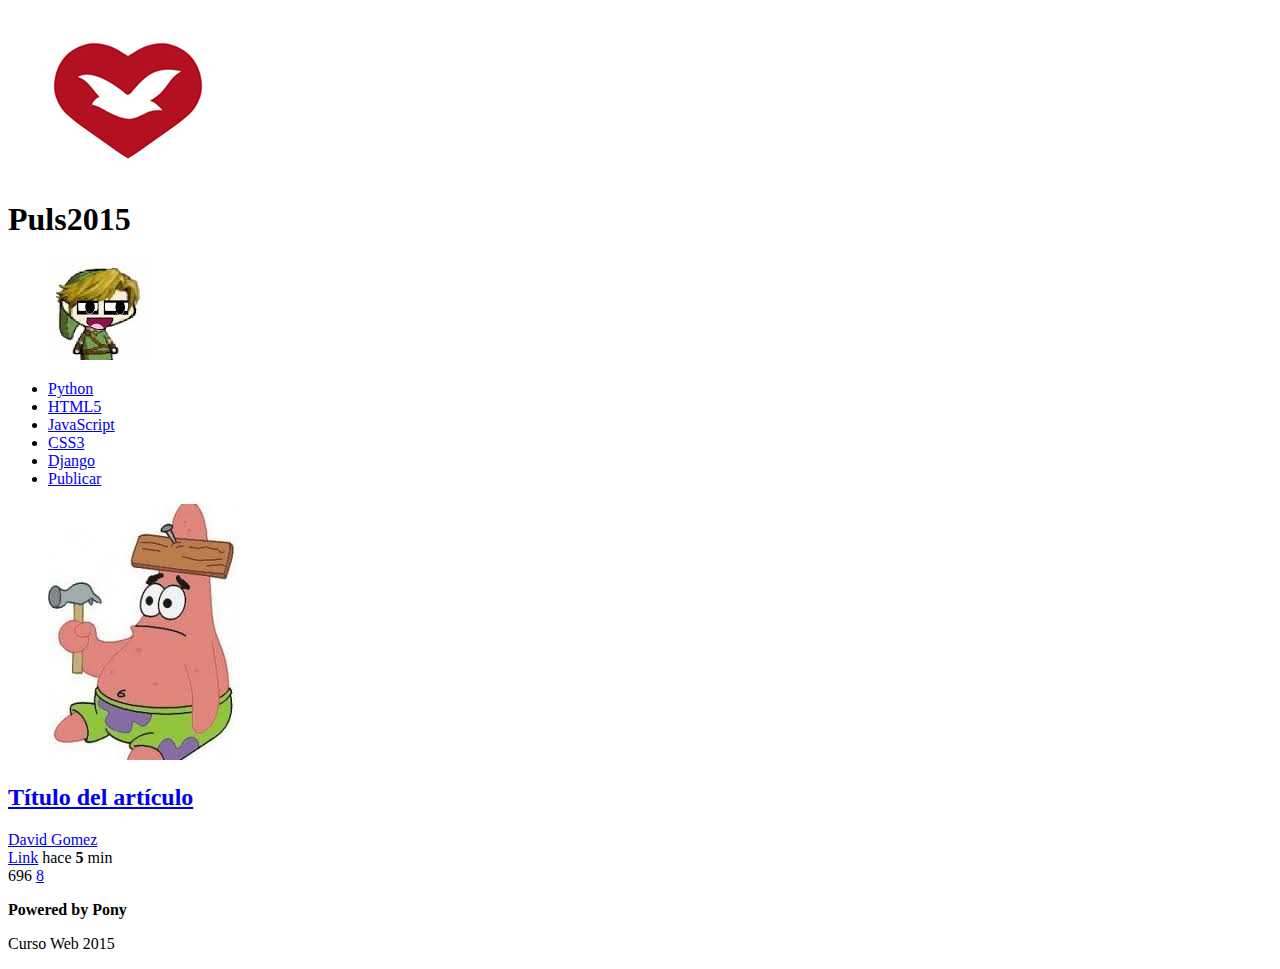
==== index.html @ e911f1f7 "pequeños cambios" ====
<!DOCTYPE html>
<html lang="es">
<head>
	<meta charset="utf-8">
	<meta description="Curso web 2015">
	<title>Puls2015</title>
</head>
<body>
	<header>
		<figure id="logo">
			<img src="img/logo.png">
		</figure>
		<h1>Puls2015</h1>
		<figure id="avatar">
			<img src="img/avatar.jpg">
		</figure>
	</header>
	<nav>
		<ul>
			<li><a href="#">Python</a></li>
			<li><a href="#">HTML5</a></li>
			<li><a href="#">JavaScript</a></li>
			<li><a href="#">CSS3</a></li>
			<li><a href="#">Django</a></li>
			<li id="publicar_nav"><a href="#">Publicar</a></li>
		</ul>
	</nav>
	<section id="contenido">
		<article class="item">
			<figure class="imagen_item">
				<img src="img/imagen.jpg">
			</figure>
			<h2 class="titulo_item"><a href="#">Título del artículo</a></h2>
			<div class="autor_item">
				<a href="#">David Gomez</a>
			</div>
			<div class="datos_item">
				<a href="#" class="tag_item">Link</a>
				<span class="fecha_item">hace <strong>5</strong> min</span>
			</div>
			<div class="votacion">
				<a href="#" class="up"></a>
				696
				<a href="#" class="down"></a>
				<a href="#" class="comentarios_item">8</a>
				<a href="#" class="guardar_item"></a>
			</div>
		</article>
	</section>
	<footer>
		<p><strong>Powered by Pony</strong></p>
		<p>Curso Web 2015</p>
	</footer>
</body>
</html>
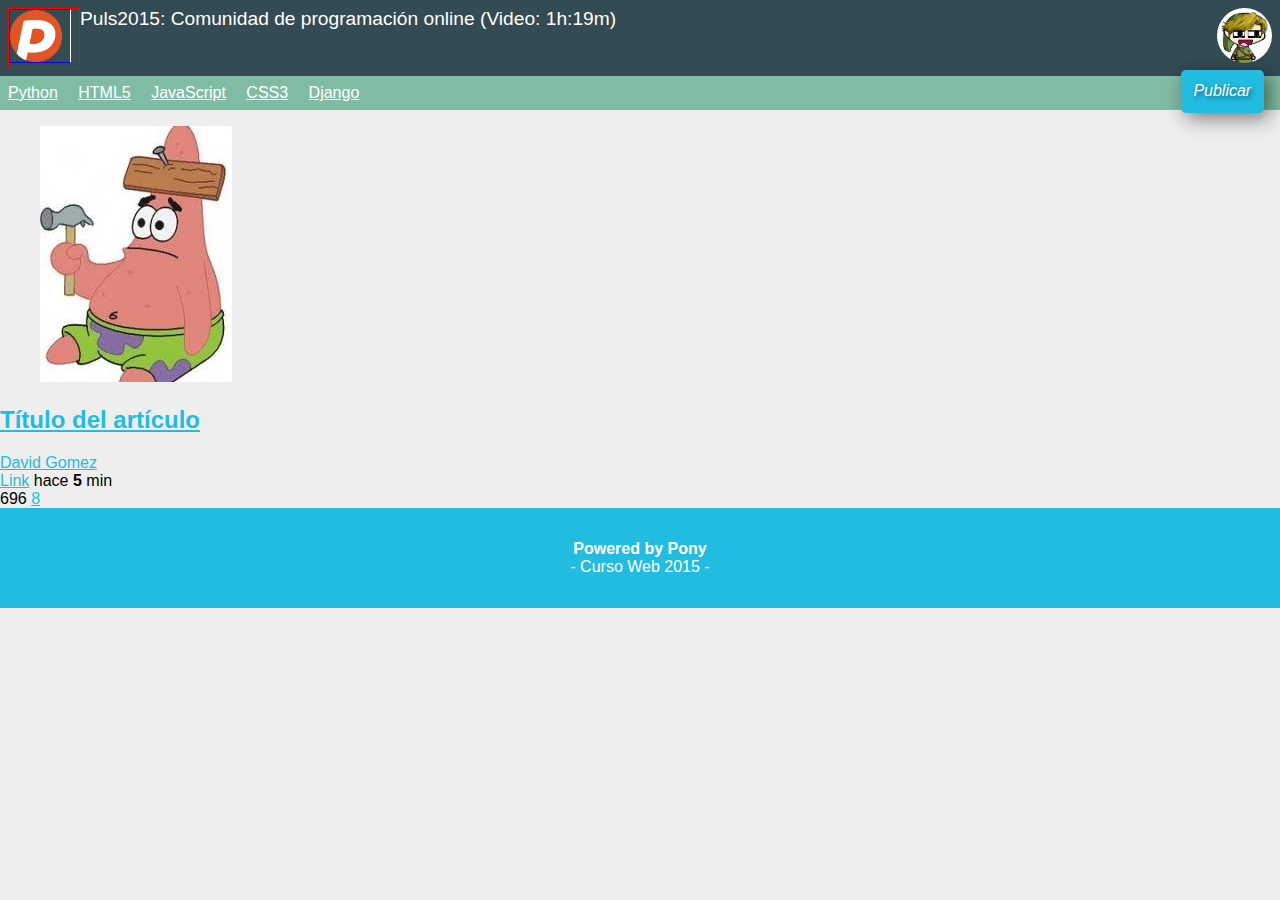
==== commit dd5f262d: "Aplicados algunos estilos" ====
--- a/index.html
+++ b/index.html
@@ -2,15 +2,17 @@
 <html lang="es">
 <head>
 	<meta charset="utf-8">
-	<meta description="Curso web 2015">
+	<meta name="description" content="Curso web 2015">
 	<title>Puls2015</title>
+	<link rel="stylesheet" href="css/normalize.css">
+	<link rel="stylesheet" href="css/estilos.css">
 </head>
 <body>
 	<header>
 		<figure id="logo">
 			<img src="img/logo.png">
 		</figure>
-		<h1>Puls2015</h1>
+		<h1>Puls2015: Comunidad de programación online (Video: 1h:19m)</h1>
 		<figure id="avatar">
 			<img src="img/avatar.jpg">
 		</figure>
--- a/css/estilos.css
+++ b/css/estilos.css
@@ -0,0 +1,134 @@
+a
+{
+  color: #22BCE0;
+}
+
+body
+{
+  background: #EEEEEE;
+  font-family: Arial;
+  font-size: 16px;
+}
+
+footer
+{
+  background: #22BCE0;
+  text-align: center;
+  color: white;
+  padding: 1em;
+}
+
+footer p:first-child
+{
+  margin-bottom: 0;
+}
+
+footer p:last-child
+{
+  margin-top: 0;
+}
+
+footer p:last-child:after
+{
+  content: " -";
+}
+
+footer p:last-child:before
+{
+  content: "- ";
+}
+
+header
+{
+  background: #344B54;
+  color: white;
+  overflow: hidden;
+  padding: 0.5em;
+  position: relative;
+}
+
+header figure
+{
+  float: left;
+}
+
+header h1
+{
+  font-size: 1.2em;
+  font-weight: normal;
+  margin: 0 70px 0 0;
+}
+
+header #avatar
+{
+  margin: 0.5em 0.5em 0 0;
+  position: absolute;
+  right: 0;
+  top: 0;
+}
+
+header #avatar img
+{
+  border-radius: 50%;
+  width: 55px;
+}
+
+header #logo
+{
+  border: 1px solid red;
+  margin: 0;
+}
+
+header #logo img
+{
+  border: 1px solid blue;
+  border-right: 1px solid white;
+  padding-right: 0.5em;
+  margin-right: 0.5em;
+  width: 52px;
+}
+
+nav
+{
+  background: #80BCA3;
+  padding: 0 0.5em;
+  position: relative;
+}
+
+nav ul
+{
+  list-style: none;
+  margin: 0;
+  padding: 0; 
+}
+
+nav ul #publicar_nav
+{
+  position: absolute;
+  top: -0.4em;
+  right: 0;
+}
+
+nav ul #publicar_nav a
+{
+  background: #22BCE0;
+  padding: 0.8em;
+  border-radius: 5px;
+  font-style: italic;
+  text-decoration: none;
+  box-shadow: rgba(0,0,0,0.5) 5px 5px 20px;
+  text-shadow: rgba(0,0,0,0.5) 2px 2px 5px;
+}
+
+nav ul li
+{
+  display: inline-block;
+  margin: 0 1em 0 0;
+}
+
+nav ul li a
+{
+  color: white;
+  display: block;
+  padding: 0.5em 0; 
+}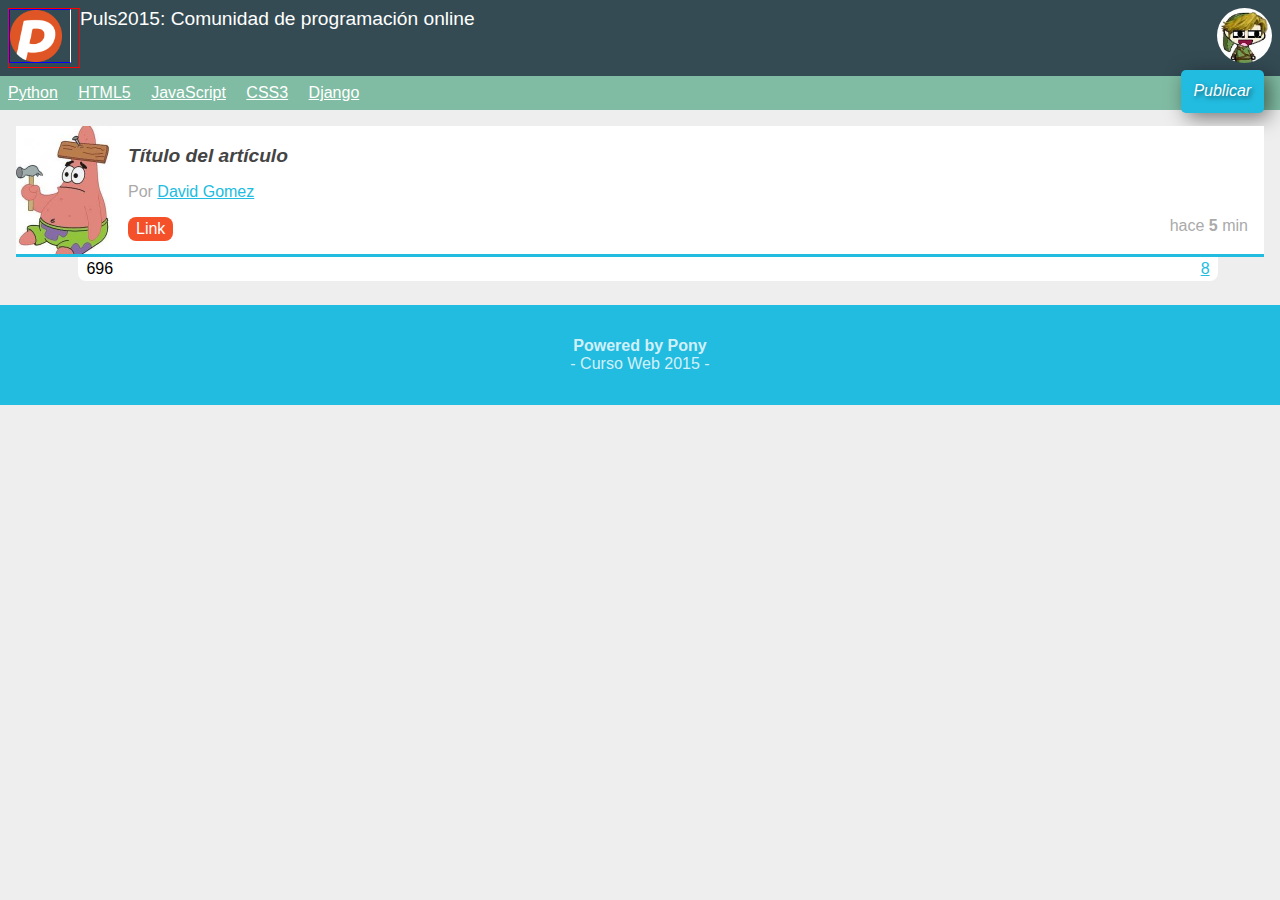
==== commit 03ae02a2: "css completo" ====
--- a/index.html
+++ b/index.html
@@ -12,7 +12,7 @@
 		<figure id="logo">
 			<img src="img/logo.png">
 		</figure>
-		<h1>Puls2015: Comunidad de programación online (Video: 1h:19m)</h1>
+		<h1>Puls2015: Comunidad de programación online</h1>
 		<figure id="avatar">
 			<img src="img/avatar.jpg">
 		</figure>
@@ -33,7 +33,7 @@
 				<img src="img/imagen.jpg">
 			</figure>
 			<h2 class="titulo_item"><a href="#">Título del artículo</a></h2>
-			<div class="autor_item">
+			<div class="autor_item">Por
 				<a href="#">David Gomez</a>
 			</div>
 			<div class="datos_item">
--- a/css/estilos.css
+++ b/css/estilos.css
@@ -14,7 +14,7 @@
 {
   background: #22BCE0;
   text-align: center;
-  color: white;
+  color: rgba(255,255,255,0.8);
   padding: 1em;
 }
 
@@ -131,4 +131,87 @@
   color: white;
   display: block;
   padding: 0.5em 0; 
+}
+
+#contenido
+{
+  margin: 1em;
+}
+
+#contenido .item
+{
+  background: white;
+  border-bottom: 3px solid #22BCE0;
+  position: relative;
+  min-height: 128px; 
+  margin-bottom: 3em;
+}
+
+#contenido .item .autor_item
+{
+  color: #AAA;
+}
+
+#contenido .item .datos_item
+{
+  text-align: right;
+  margin: 1em 1em 0 0;
+}
+
+#contenido .item .datos_item .fecha_item
+{
+  color: #AAA;
+}
+
+#contenido .item .datos_item .tag_item
+{
+  background: #F4502A;
+  color: white;
+  text-decoration: none;
+  display: inline-block;
+  padding: 0.2em 0.5em;
+  border-radius: 0.5em;
+  float: left;
+}
+
+#contenido .item .imagen_item
+{
+  float: left;
+  margin: 0 1em 0 0;
+}
+
+#contenido .item .imagen_item img
+{
+  width: 96px;
+}
+
+#contenido .item .titulo_item
+{
+  font-size: 1.2em;
+  font-style: italic;
+  padding: 1em 1em 0 0; 
+}
+
+#contenido .item .titulo_item a
+{
+  color: #444;
+  text-decoration: none;
+}
+
+#contenido .item .votacion
+{
+  background: white;
+  border-radius: 0 0 0.5em 0.5em;
+  position: absolute;
+  top: 100%;
+  width: 90%;
+  left: 5%;
+  margin-top: 3px;
+  padding: 0.2em 0.5em;
+}
+
+#contenido .item .votacion .comentarios_item,
+#contenido .item .votacion .guardar_item
+{
+  float: right;
 }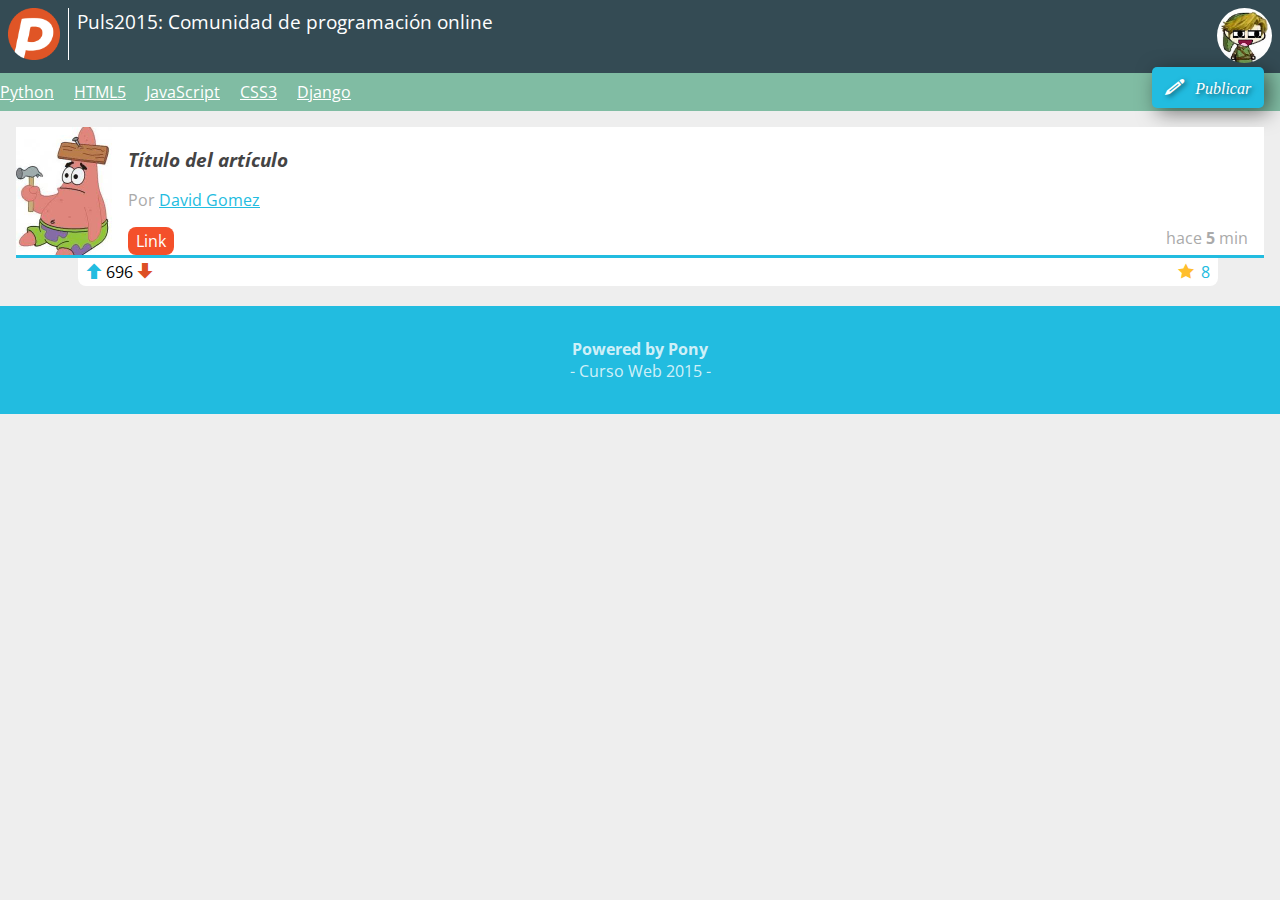
==== commit 5038d865: "responsive design 1/2" ====
--- a/index.html
+++ b/index.html
@@ -4,6 +4,7 @@
 	<meta charset="utf-8">
 	<meta name="description" content="Curso web 2015">
 	<title>Puls2015</title>
+	<link href='http://fonts.googleapis.com/css?family=Open+Sans:400,700' rel='stylesheet' type='text/css'>
 	<link rel="stylesheet" href="css/normalize.css">
 	<link rel="stylesheet" href="css/estilos.css">
 </head>
@@ -24,7 +25,7 @@
 			<li><a href="#">JavaScript</a></li>
 			<li><a href="#">CSS3</a></li>
 			<li><a href="#">Django</a></li>
-			<li id="publicar_nav"><a href="#">Publicar</a></li>
+			<li id="publicar_nav"><a href="#" class="icon-pencil">Publicar</a></li>
 		</ul>
 	</nav>
 	<section id="contenido">
@@ -41,11 +42,11 @@
 				<span class="fecha_item">hace <strong>5</strong> min</span>
 			</div>
 			<div class="votacion">
-				<a href="#" class="up"></a>
+				<a href="#" class="up icon-arrow-up"></a>
 				696
-				<a href="#" class="down"></a>
+				<a href="#" class="down icon-arrow-down"></a>
 				<a href="#" class="comentarios_item">8</a>
-				<a href="#" class="guardar_item"></a>
+				<a href="#" class="guardar_item icon-star-full"></a>
 			</div>
 		</article>
 	</section>
--- a/css/estilos.css
+++ b/css/estilos.css
@@ -1,3 +1,50 @@
+@font-face {
+  font-family: 'icomoon';
+  src:url('../fonts/icomoon.eot?yfwna0');
+  src:url('../fonts/icomoon.eot?#iefixyfwna0') format('embedded-opentype'),
+    url('../fonts/icomoon.woff?yfwna0') format('woff'),
+    url('../fonts/icomoon.ttf?yfwna0') format('truetype'),
+    url('../fonts/icomoon.svg?yfwna0#icomoon') format('svg');
+  font-weight: normal;
+  font-style: normal;
+}
+
+[class^="icon-"], [class*=" icon-"] {
+  font-family: 'icomoon';
+  speak: none;
+  font-style: normal;
+  font-weight: normal;
+  font-variant: normal;
+  text-transform: none;
+  line-height: 1;
+
+  /* Better Font Rendering =========== */
+  -webkit-font-smoothing: antialiased;
+  -moz-osx-font-smoothing: grayscale;
+}
+
+.icon-pencil:before {
+  content: "\e905";
+  margin-right: 0.9em;
+}
+
+.icon-star-full:before {
+  content: "\e9d9";
+  color: #FFBE2C;
+  margin-right: 0.4em;
+  position: relative;
+  top: 0.1em;
+}
+
+.icon-arrow-up:before {
+  content: "\ea32";
+}
+
+.icon-arrow-down:before {
+  content: "\ea36";
+  color: #DD4F24;
+}
+
 a
 {
   color: #22BCE0;
@@ -6,7 +53,7 @@
 body
 {
   background: #EEEEEE;
-  font-family: Arial;
+  font-family: "Open Sans";
   font-size: 16px;
 }
 
@@ -75,13 +122,11 @@
 
 header #logo
 {
-  border: 1px solid red;
   margin: 0;
 }
 
 header #logo img
 {
-  border: 1px solid blue;
   border-right: 1px solid white;
   padding-right: 0.5em;
   margin-right: 0.5em;
@@ -91,7 +136,7 @@
 nav
 {
   background: #80BCA3;
-  padding: 0 0.5em;
+  padding: 0 6em 0 0;
   position: relative;
 }
 
@@ -210,6 +255,11 @@
   padding: 0.2em 0.5em;
 }
 
+#contenido .item .votacion a
+{
+  text-decoration: none;
+}
+
 #contenido .item .votacion .comentarios_item,
 #contenido .item .votacion .guardar_item
 {
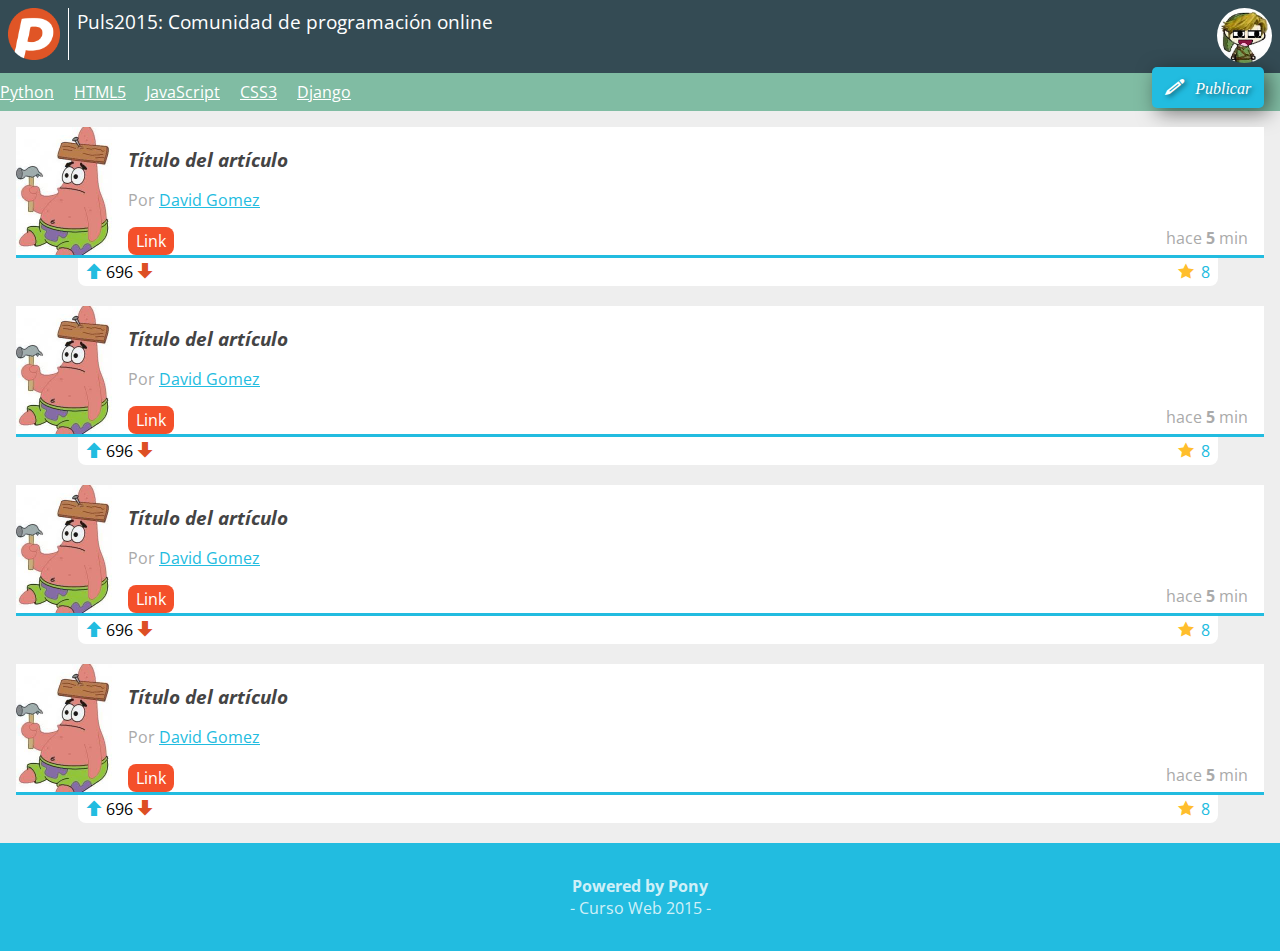
==== commit 3185c4e0: "algunas mejoras" ====
--- a/index.html
+++ b/index.html
@@ -3,6 +3,7 @@
 <head>
 	<meta charset="utf-8">
 	<meta name="description" content="Curso web 2015">
+	<meta name="viewport" content="width=device-width, minimum-scale=1, maximum-scale=1">
 	<title>Puls2015</title>
 	<link href='http://fonts.googleapis.com/css?family=Open+Sans:400,700' rel='stylesheet' type='text/css'>
 	<link rel="stylesheet" href="css/normalize.css">
@@ -49,6 +50,66 @@
 				<a href="#" class="guardar_item icon-star-full"></a>
 			</div>
 		</article>
+		<article class="item">
+			<figure class="imagen_item">
+				<img src="img/imagen.jpg">
+			</figure>
+			<h2 class="titulo_item"><a href="#">Título del artículo</a></h2>
+			<div class="autor_item">Por
+				<a href="#">David Gomez</a>
+			</div>
+			<div class="datos_item">
+				<a href="#" class="tag_item">Link</a>
+				<span class="fecha_item">hace <strong>5</strong> min</span>
+			</div>
+			<div class="votacion">
+				<a href="#" class="up icon-arrow-up"></a>
+				696
+				<a href="#" class="down icon-arrow-down"></a>
+				<a href="#" class="comentarios_item">8</a>
+				<a href="#" class="guardar_item icon-star-full"></a>
+			</div>
+		</article>
+		<article class="item">
+			<figure class="imagen_item">
+				<img src="img/imagen.jpg">
+			</figure>
+			<h2 class="titulo_item"><a href="#">Título del artículo</a></h2>
+			<div class="autor_item">Por
+				<a href="#">David Gomez</a>
+			</div>
+			<div class="datos_item">
+				<a href="#" class="tag_item">Link</a>
+				<span class="fecha_item">hace <strong>5</strong> min</span>
+			</div>
+			<div class="votacion">
+				<a href="#" class="up icon-arrow-up"></a>
+				696
+				<a href="#" class="down icon-arrow-down"></a>
+				<a href="#" class="comentarios_item">8</a>
+				<a href="#" class="guardar_item icon-star-full"></a>
+			</div>
+		</article>
+		<article class="item">
+			<figure class="imagen_item">
+				<img src="img/imagen.jpg">
+			</figure>
+			<h2 class="titulo_item"><a href="#">Título del artículo</a></h2>
+			<div class="autor_item">Por
+				<a href="#">David Gomez</a>
+			</div>
+			<div class="datos_item">
+				<a href="#" class="tag_item">Link</a>
+				<span class="fecha_item">hace <strong>5</strong> min</span>
+			</div>
+			<div class="votacion">
+				<a href="#" class="up icon-arrow-up"></a>
+				696
+				<a href="#" class="down icon-arrow-down"></a>
+				<a href="#" class="comentarios_item">8</a>
+				<a href="#" class="guardar_item icon-star-full"></a>
+			</div>
+		</article>
 	</section>
 	<footer>
 		<p><strong>Powered by Pony</strong></p>
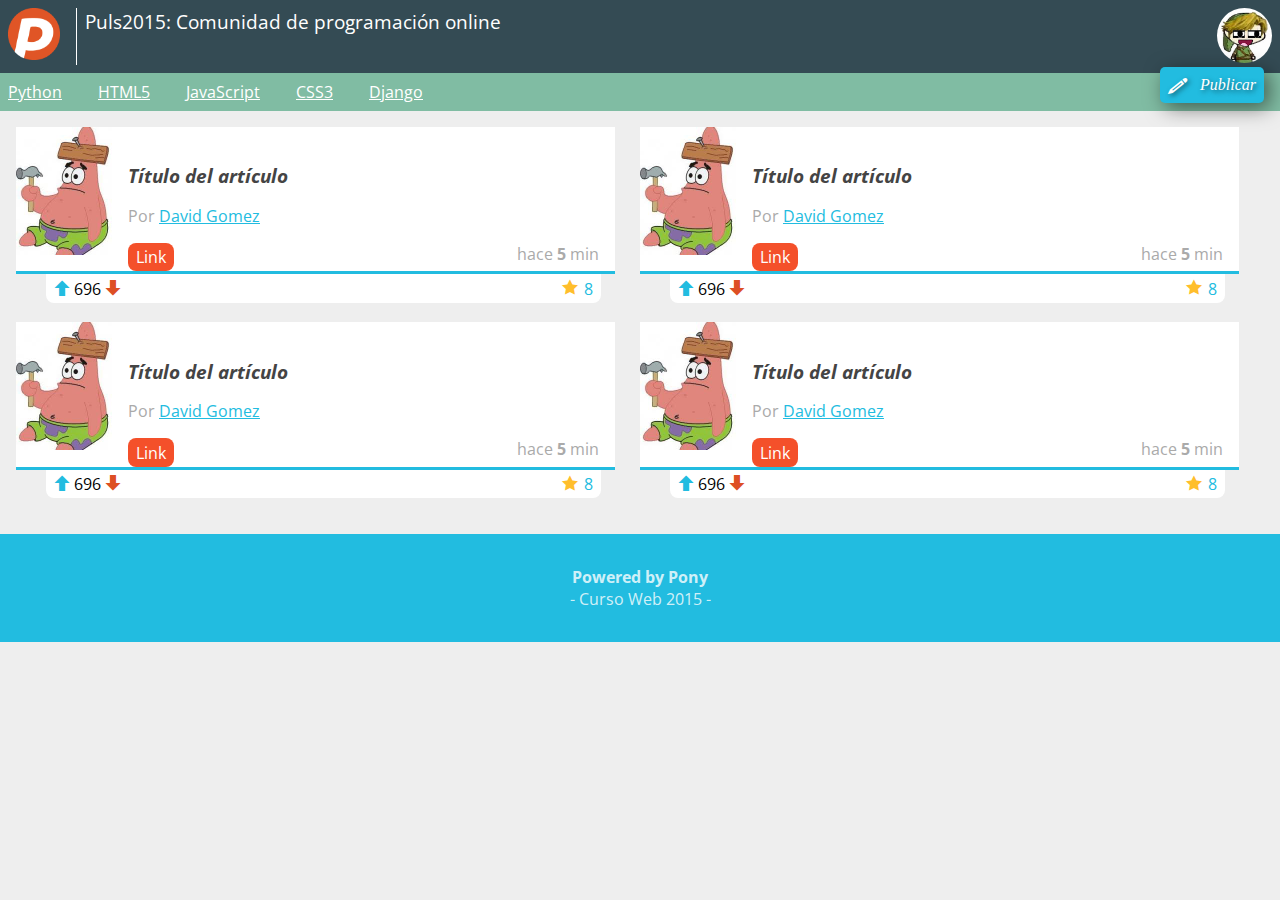
==== commit a18e1253: "formularios" ====
--- a/index.html
+++ b/index.html
@@ -29,6 +29,11 @@
 			<li id="publicar_nav"><a href="#" class="icon-pencil">Publicar</a></li>
 		</ul>
 	</nav>
+	<form action="" id="formulario" class="formulario">
+		<input type="text" id="titulo" placeholder="Titulo" required>
+		<input type="url" id="url" placeholder="Link" required>
+		<input type="submit" value="Agregar">
+	</form>
 	<section id="contenido">
 		<article class="item">
 			<figure class="imagen_item">
--- a/css/estilos.css
+++ b/css/estilos.css
@@ -120,17 +120,24 @@
   width: 55px;
 }
 
+header #logo img:hover
+{
+  -webkit-transform:rotate(360deg);
+}
+
 header #logo
 {
-  margin: 0;
+   margin: 0;
+   border-right: 1px solid white;
+   margin-right: 0.5em;
 }
 
 header #logo img
 {
-  border-right: 1px solid white;
   padding-right: 0.5em;
   margin-right: 0.5em;
   width: 52px;
+  -webkit-transition:0.5s;
 }
 
 nav
@@ -157,12 +164,32 @@
 nav ul #publicar_nav a
 {
   background: #22BCE0;
-  padding: 0.8em;
+  padding: 0.5em 0.5em 0.5em 2.5em;
   border-radius: 5px;
   font-style: italic;
   text-decoration: none;
   box-shadow: rgba(0,0,0,0.5) 5px 5px 20px;
   text-shadow: rgba(0,0,0,0.5) 2px 2px 5px;
+  height: 20px;
+}
+
+nav ul #publicar_nav a:before
+{
+  position: absolute;
+  left: 0.5em;
+  top: 0.7em;
+}
+
+nav ul #publicar_nav a:hover:before
+{
+  font-size: 20px;
+  left: 0.5em;
+  top: 0.4em;
+}
+
+nav ul li a:hover
+{
+  background: #343B54;
 }
 
 nav ul li
@@ -175,7 +202,8 @@
 {
   color: white;
   display: block;
-  padding: 0.5em 0; 
+  padding: 0.5em;
+  -webkit-transition:0.3s; 
 }
 
 #contenido
@@ -264,4 +292,49 @@
 #contenido .item .votacion .guardar_item
 {
   float: right;
+}
+
+@media screen and (min-width: 801px){
+
+  #contenido
+  {
+    overflow: hidden;
+  }
+
+  #contenido .item
+  {
+    width: 48%;
+    float: left;
+  }
+
+  #contenido .item:nth-child(odd) /*Elemento impares*/
+  {
+    margin-right: 2%;
+  }
+}
+
+/* Formularios*/
+
+.formulario
+{
+  padding: 1em;
+  text-align: right;
+  display: none;
+}
+
+.formulario input
+{
+  border: 1px solid #ccc;
+  border-radius: 5px;
+  padding: 0.2em 0.6em;
+}
+
+.formulario input[type="submit"]
+{
+  background: #22BCE0;
+  border-color: #22BCE0;
+  box-shadow: rgba(0,0,0,0.5) 5px 5px 20px;
+  font-style: italic;
+  text-shadow: rgba(0,0,0,0.5) 2px 2px 5px;
+  color: white;
 }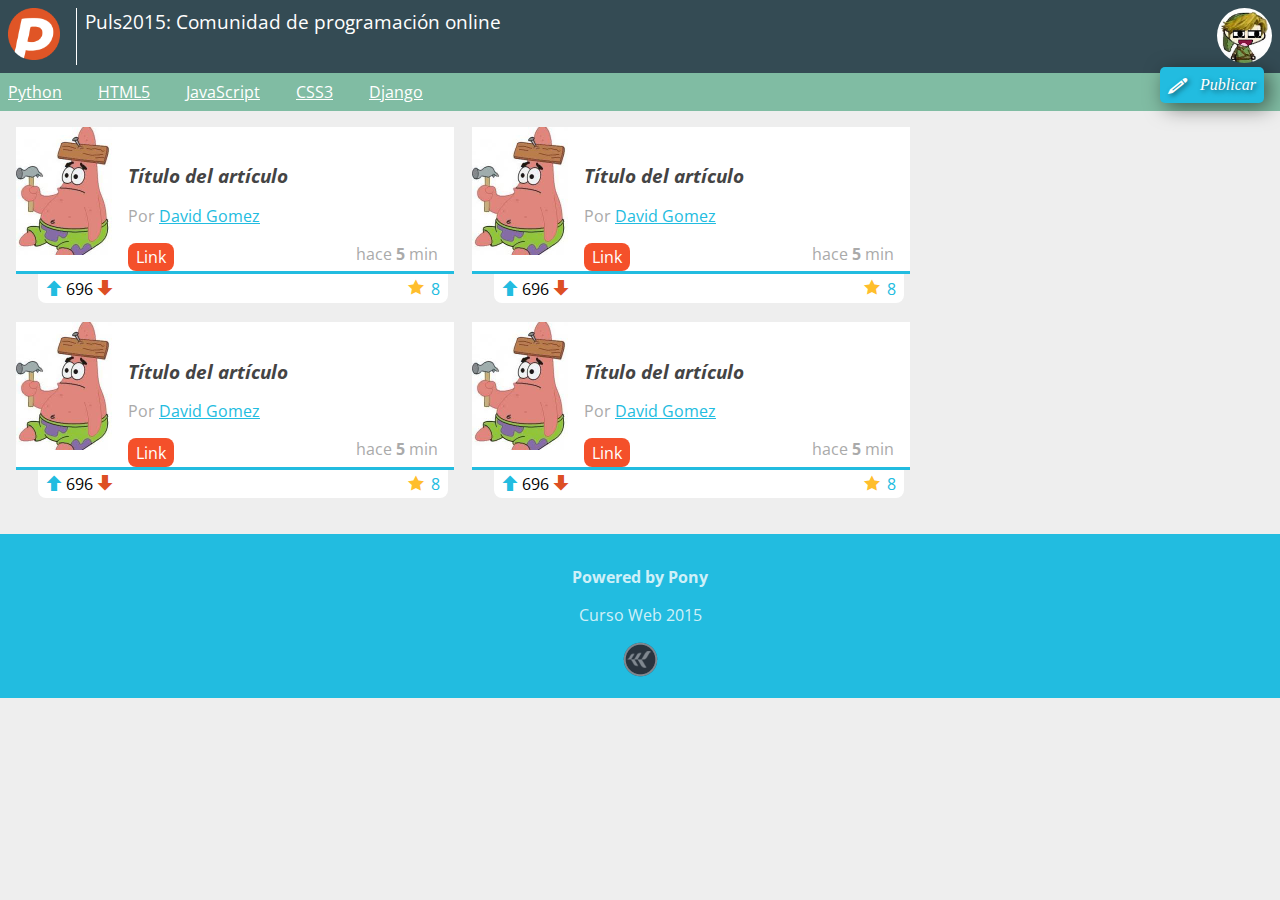
==== commit b8e9d3f1: "ajax" ====
--- a/index.html
+++ b/index.html
@@ -15,9 +15,7 @@
 			<img src="img/logo.png">
 		</figure>
 		<h1>Puls2015: Comunidad de programación online</h1>
-		<figure id="avatar">
-			<img src="img/avatar.jpg">
-		</figure>
+		<figure id="avatar"></figure>
 	</header>
 	<nav>
 		<ul>
@@ -26,7 +24,7 @@
 			<li><a href="#">JavaScript</a></li>
 			<li><a href="#">CSS3</a></li>
 			<li><a href="#">Django</a></li>
-			<li id="publicar_nav"><a href="#" class="icon-pencil">Publicar</a></li>
+			<li id="publicar_nav"><a href="#" class="icon-pencil" id="mostrar-form">Publicar</a></li>
 		</ul>
 	</nav>
 	<form action="" id="formulario" class="formulario">
@@ -34,6 +32,10 @@
 		<input type="url" id="url" placeholder="Link" required>
 		<input type="submit" value="Agregar">
 	</form>
+	<aside>
+		<div id="geo"></div>
+		<div id="clima"></div>
+	</aside>
 	<section id="contenido">
 		<article class="item">
 			<figure class="imagen_item">
@@ -119,6 +121,18 @@
 	<footer>
 		<p><strong>Powered by Pony</strong></p>
 		<p>Curso Web 2015</p>
+		<div class="logos"></div>
 	</footer>
+
+</html>
+	<script src="http://code.jquery.com/jquery-1.10.1.min.js"></script>
+	<script src="js/formulario.js"></script>
+	<script src="js/geo.js"></script>
+	<script src="js/ajax.js"></script>
+	<script>
+		$(function(){
+
+		});
+	</script>
 </body>
 </html>--- a/css/estilos.css
+++ b/css/estilos.css
@@ -50,6 +50,11 @@
   color: #22BCE0;
 }
 
+aside
+{
+  display: none;
+}
+
 body
 {
   background: #EEEEEE;
@@ -159,6 +164,12 @@
   position: absolute;
   top: -0.4em;
   right: 0;
+}
+
+nav ul #publicar_nav a.disabled{
+  background-color: grey;
+  cursor:default;
+  box-shadow: none;
 }
 
 nav ul #publicar_nav a
@@ -337,4 +348,13 @@
   font-style: italic;
   text-shadow: rgba(0,0,0,0.5) 2px 2px 5px;
   color: white;
-}+}
+
+@media screen and (min-width: 1000px){
+  aside
+  {
+    display: block;
+    float: right;
+    margin:1em;
+    width: 25%;
+  }